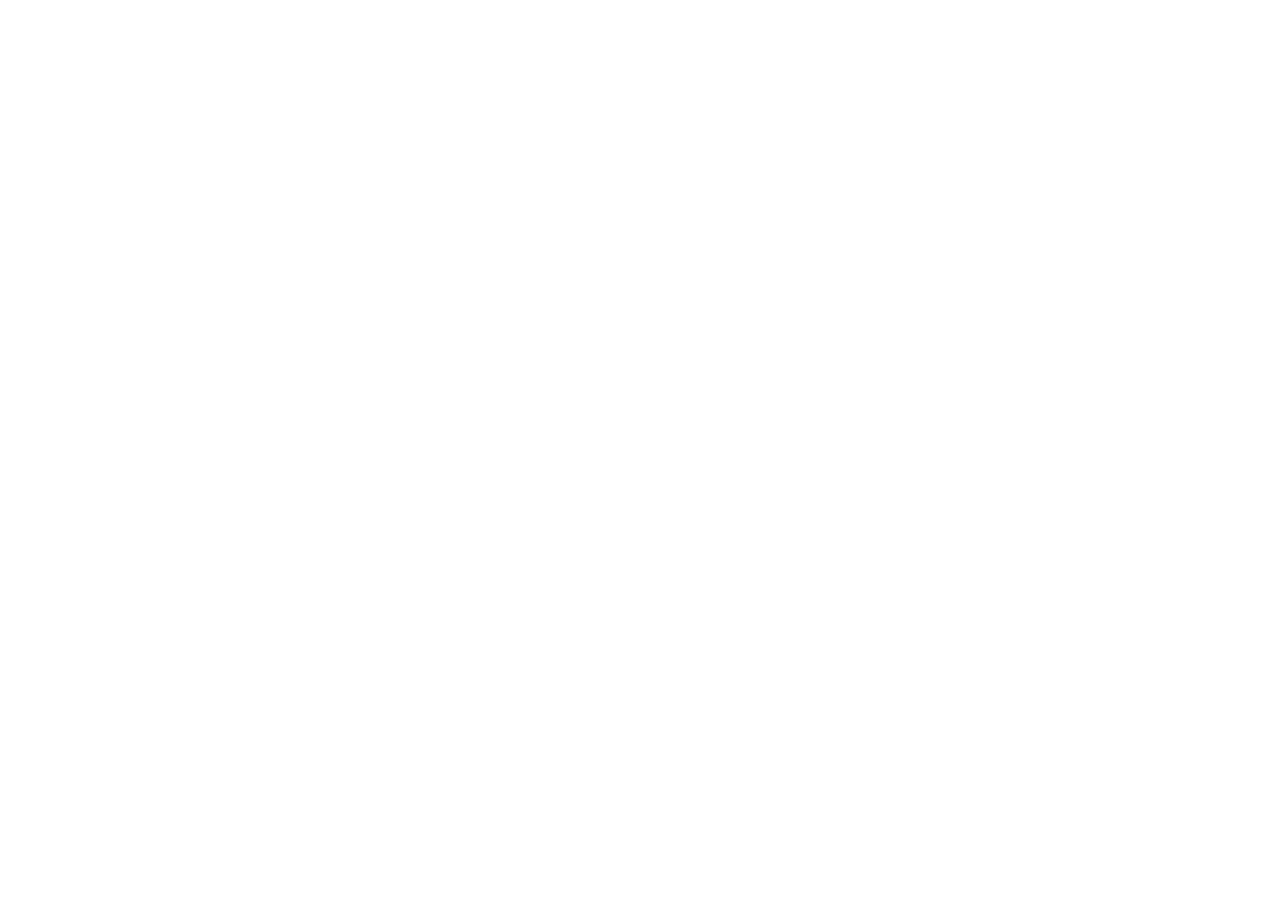
==== about.html @ 18a30893 "Add files via upload" ====
<!doctype html>
	<html lang="en"> 
	<head>
		<meta charset="UTF-8">
		<meta name="viewport"content="width=device-width,initial-scale=1.0">
		<title>About Us</title>

		<link rel="stylesheet" href="css/bootstrap.css">
		<link rel="stylesheet" href="css/style.css">
		<link rel="stylesheet" href="css/media.css">
	</head>
	<body>
		<div class="bux"> </div>
		
		
	</body>
	</html>
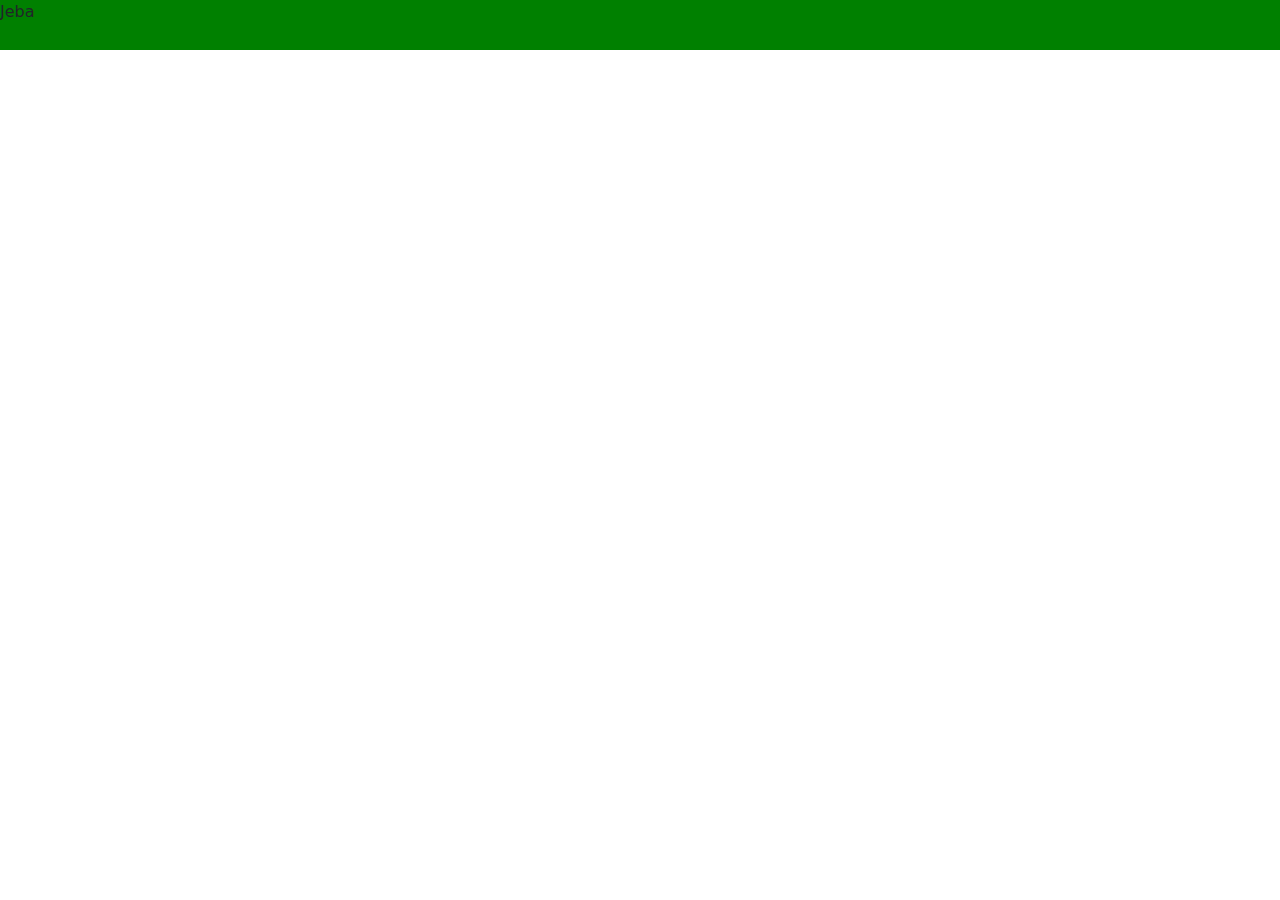
==== commit f1412b77: "Add files via upload" ====
--- a/about.html
+++ b/about.html
@@ -10,7 +10,7 @@
 		<link rel="stylesheet" href="css/media.css">
 	</head>
 	<body>
-		<div class="bux"> </div>
+		<div class="bux">Jeba</div>
 		
 		
 	</body>
--- a/css/style.css
+++ b/css/style.css
@@ -0,0 +1,4 @@
+.bux {
+	background-color: red;
+	min-height: 50px;
+}--- a/css/media.css
+++ b/css/media.css
@@ -0,0 +1,42 @@
+/* Extra small devices (portrait phones, less than 576px)/**/
+@media (max-width: 575.98px) {
+.bux {
+    background-color: aqua;
+    }
+
+}
+
+/*// Small devices (landscape phones, 576px and up)*/
+@media (min-width: 576px) and (max-width: 767.98px) { .bux {
+    background-color: gray;
+    }
+
+}
+*/
+/*// Medium devices (tablets, 768px and up)*/
+@media (min-width: 768px) and (max-width: 991.98px) { .bux {
+    background-color: black;
+    }
+
+}
+
+/*// Large devices (desktops, 992px and up)*/
+@media (min-width: 992px) and (max-width: 1199.98px) { .bux {
+    background-color: blue;
+    }
+
+}
+
+/*// Extra large devices (large desktops, 1200px and up)*/
+@media (min-width: 1200px) and (max-width: 1399.98px) { .bux {
+    background-color: green;
+    }
+
+}
+
+/*// Extra Extra large devices (large desktops, 1400px and up)*/
+@media (min-width: 1400px) { 
+    .bux {
+    background-color: red;
+    }
+ }